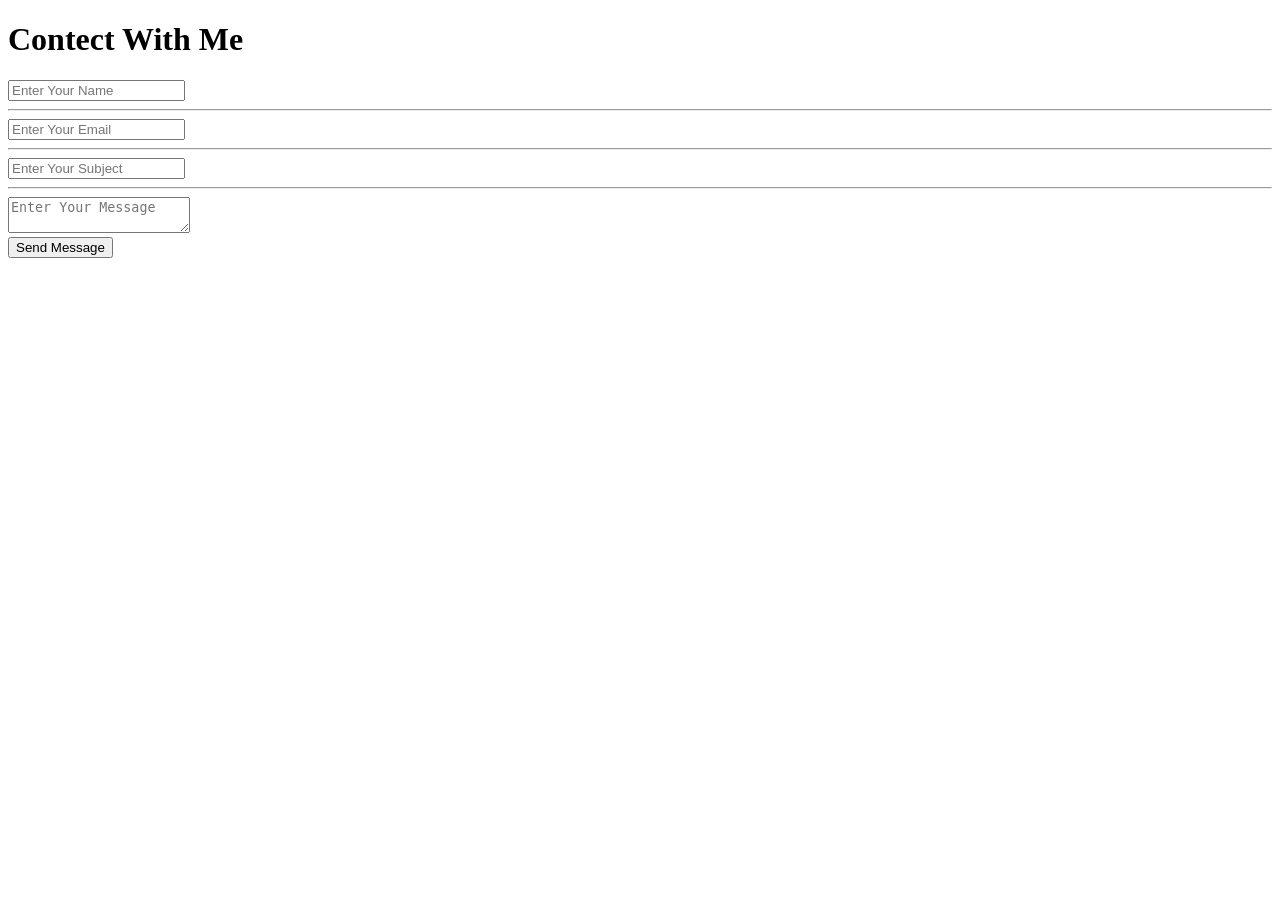
==== contact.html @ f091cb5d "Add Labels and upgrade the portfolio" ====
<!DOCTYPE html>
<html lang="en">
<head>
    <meta charset="UTF-8">
    <meta name="viewport" content="width=device-width, initial-scale=1.0">
    <title>Contect With Me</title>
</head>
<body>
    <h1>Contect With Me </h1>
    <form action="/action.php"> 
        <input type="text" name="name" placeholder="Enter Your Name" required>  
        <br>  
        <hr>
        <input type="email" name="Mail" placeholder="Enter Your Email" required>  
        <br>
        <hr>
        <input type="text" name="subject" placeholder="Enter Your Subject" required>
        <br>
        <hr>
        <textarea name="message" placeholder="Enter Your Message" required></textarea>
    </form>
    <button type="Send Message">Send Message</button>
</body>
</html>
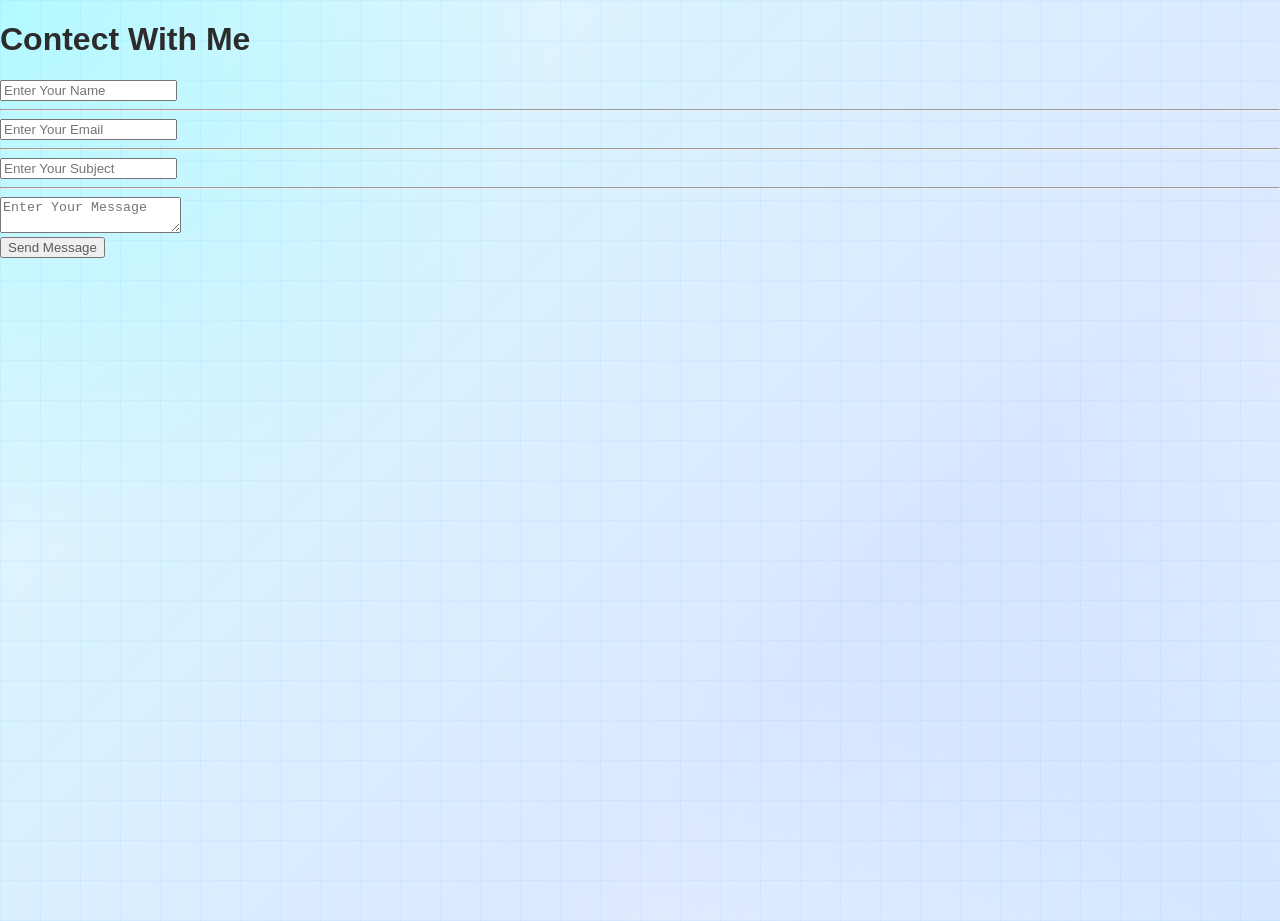
==== commit 193f2209: "CSS basic add" ====
--- a/contact.html
+++ b/contact.html
@@ -4,6 +4,7 @@
     <meta charset="UTF-8">
     <meta name="viewport" content="width=device-width, initial-scale=1.0">
     <title>Contect With Me</title>
+    <link rel="stylesheet" href="style.css">
 </head>
 <body>
     <h1>Contect With Me </h1>
--- a/style.css
+++ b/style.css
@@ -0,0 +1,24 @@
+h1 {
+    color: #2d2b2b;
+}
+button {
+    color:rgb(90, 90, 90)
+}
+p {
+    color:rgb(36, 22, 22)
+}
+body{
+    margin:0;
+    padding:0;
+    min-height:100vh;
+    font-family:Arial,sans-serif;
+
+    background:
+    linear-gradient(rgba(0,140,255,0.05) 1px, transparent 1px),
+    linear-gradient(90deg, rgba(0,140,255,0.05) 1px, transparent 1px),
+    radial-gradient(circle at top left, rgba(0,255,255,0.25), transparent 35%),
+    radial-gradient(circle at bottom right, rgba(0,120,255,0.15), transparent 40%),
+    linear-gradient(135deg,#eef9ff,#d9f2ff,#dce8ff,#f8fbff);
+
+    background-size:40px 40px,40px 40px,auto,auto,auto;
+}
